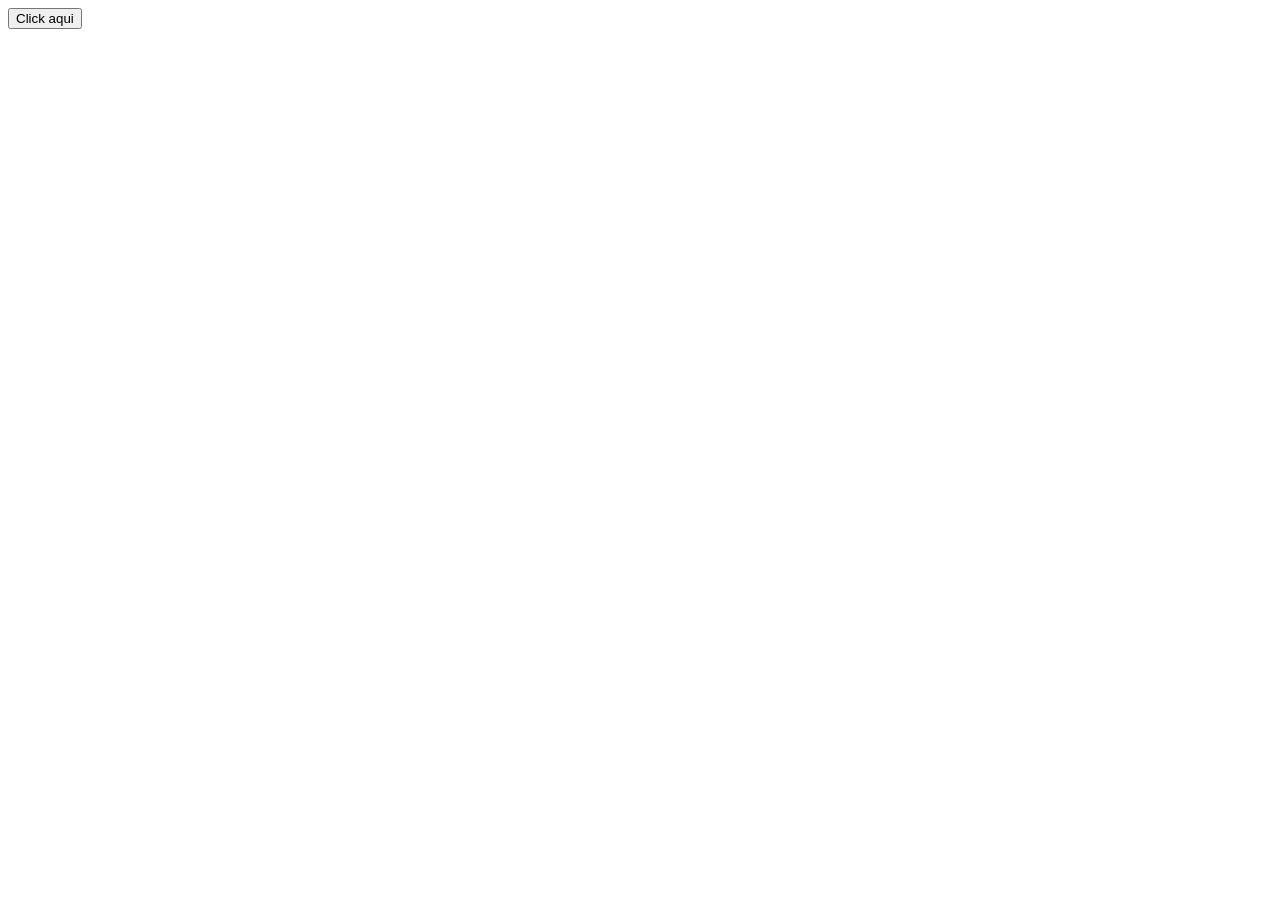
==== index.html @ f30af064 "Rename boton.html to index.html" ====
<!DOCTYPE html>
<html lang="es">
<head>
    <meta charset="UTF-8">
    <title>Centro</title>
    <link rel="stylesheet" href="index.css">
</head>

<body>

<div class="contenedor">
    <button class="boton" onclick="boton()">Click aqui</button>
</div>

<script src="index.js"></script>
</body>
</html>
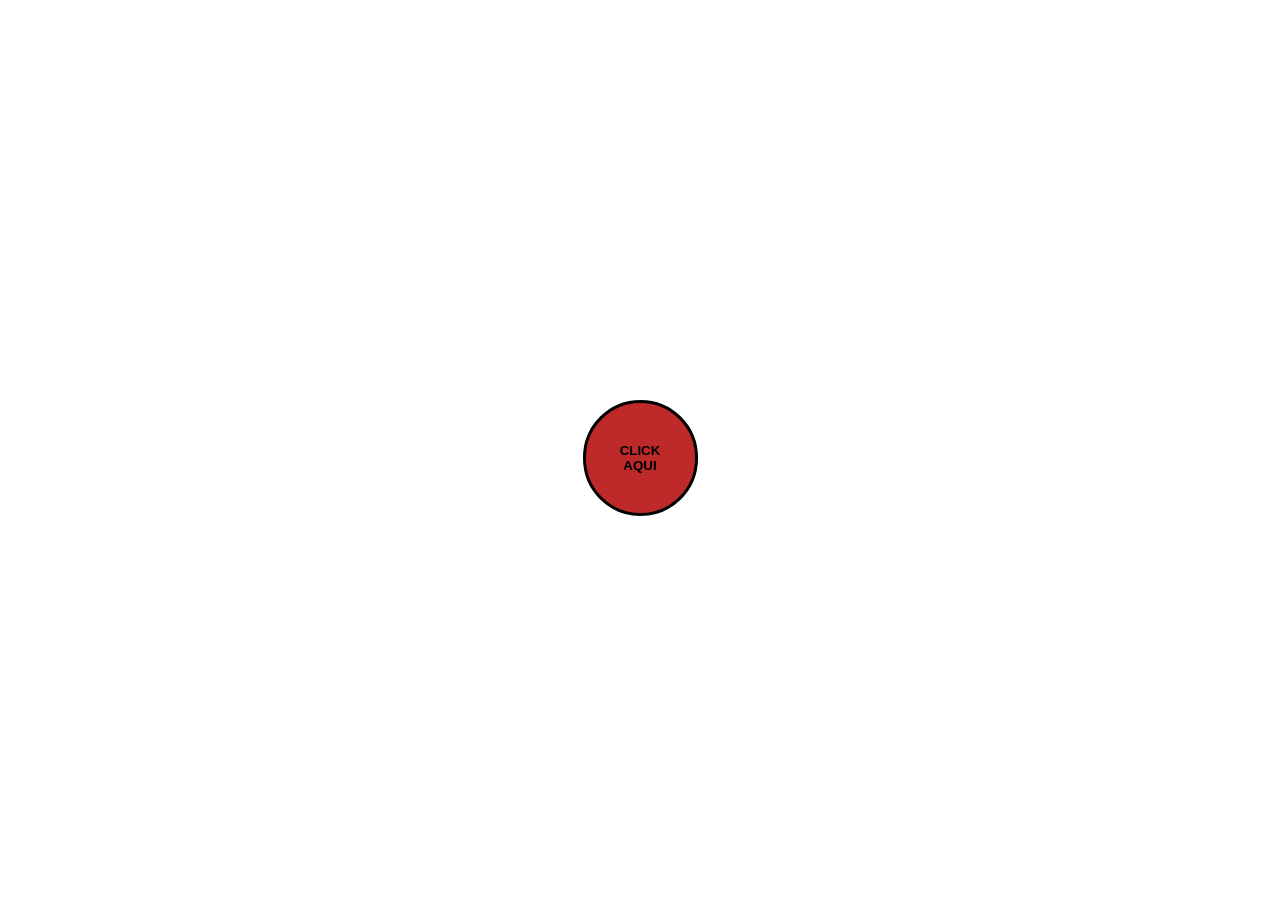
==== commit a40fc003: "Update index.html" ====
--- a/index.html
+++ b/index.html
@@ -3,7 +3,7 @@
 <head>
     <meta charset="UTF-8">
     <title>Centro</title>
-    <link rel="stylesheet" href="index.css">
+    <link rel="stylesheet" href="boton.css">
 </head>
 
 <body>
@@ -12,6 +12,6 @@
     <button class="boton" onclick="boton()">Click aqui</button>
 </div>
 
-<script src="index.js"></script>
+<script src="boton.js"></script>
 </body>
 </html>
--- a/boton.css
+++ b/boton.css
@@ -0,0 +1,30 @@
+.boton{
+    background-color: rgba(180, 9, 9, 0.863) !important;
+    color: black;
+    width: 115px;
+    text-align: center;
+    font-family: 'Franklin Gothic Medium', 'Arial Narrow', Arial, sans-serif;
+    padding: 40px;
+    display: flex;
+    justify-content: center;
+    align-items: center;
+    margin: auto;
+    font-weight: bold;
+    text-transform: uppercase;
+    border: 3px solid rgb(0, 0, 0) ;
+    border-radius: 100px;
+    cursor: pointer;
+}
+.contenedor {
+    height: 100vh;
+    display: flex;
+    justify-content: center;
+    align-items: center;
+    
+
+.boton:hover{
+    background-color:rgb(0, 0, 0) !important;
+    color:  rgba(180, 9, 9, 0.863);
+    border: 3px solid rgba(180, 9, 9, 0.863);
+    border-radius: 100px;
+}
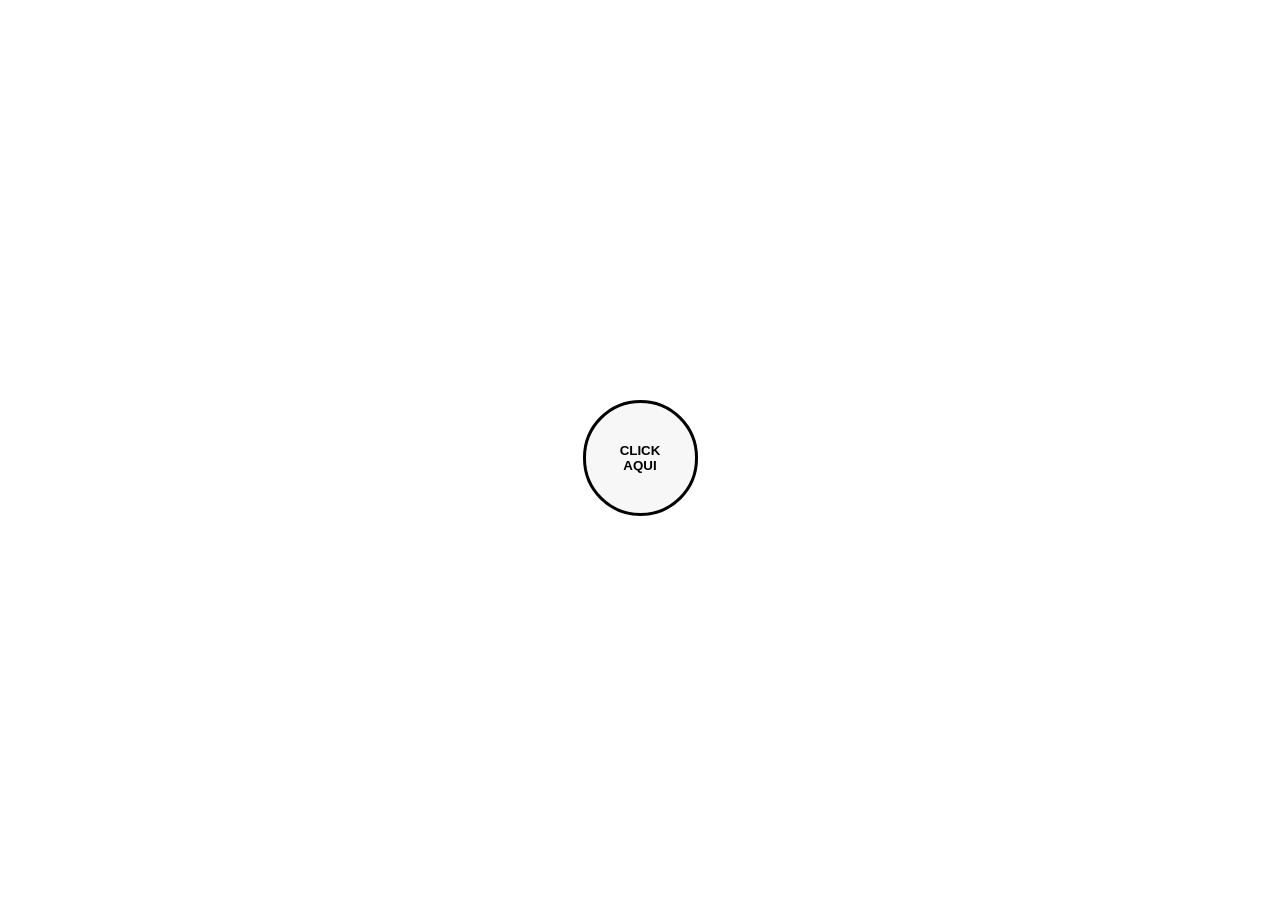
==== commit 05dc3580: "Update index.html" ====
--- a/index.html
+++ b/index.html
@@ -2,7 +2,7 @@
 <html lang="es">
 <head>
     <meta charset="UTF-8">
-    <title>Centro</title>
+    <title>D. David Martinez</title>
     <link rel="stylesheet" href="boton.css">
 </head>
 
--- a/boton.css
+++ b/boton.css
@@ -1,5 +1,5 @@
 .boton{
-    background-color: rgba(180, 9, 9, 0.863) !important;
+    background-color: rgba(246, 246, 246, 0.863) !important;
     color: black;
     width: 115px;
     text-align: center;
@@ -23,8 +23,7 @@
     
 
 .boton:hover{
-    background-color:rgb(0, 0, 0) !important;
     color:  rgba(180, 9, 9, 0.863);
     border: 3px solid rgba(180, 9, 9, 0.863);
     border-radius: 100px;
-}+}
